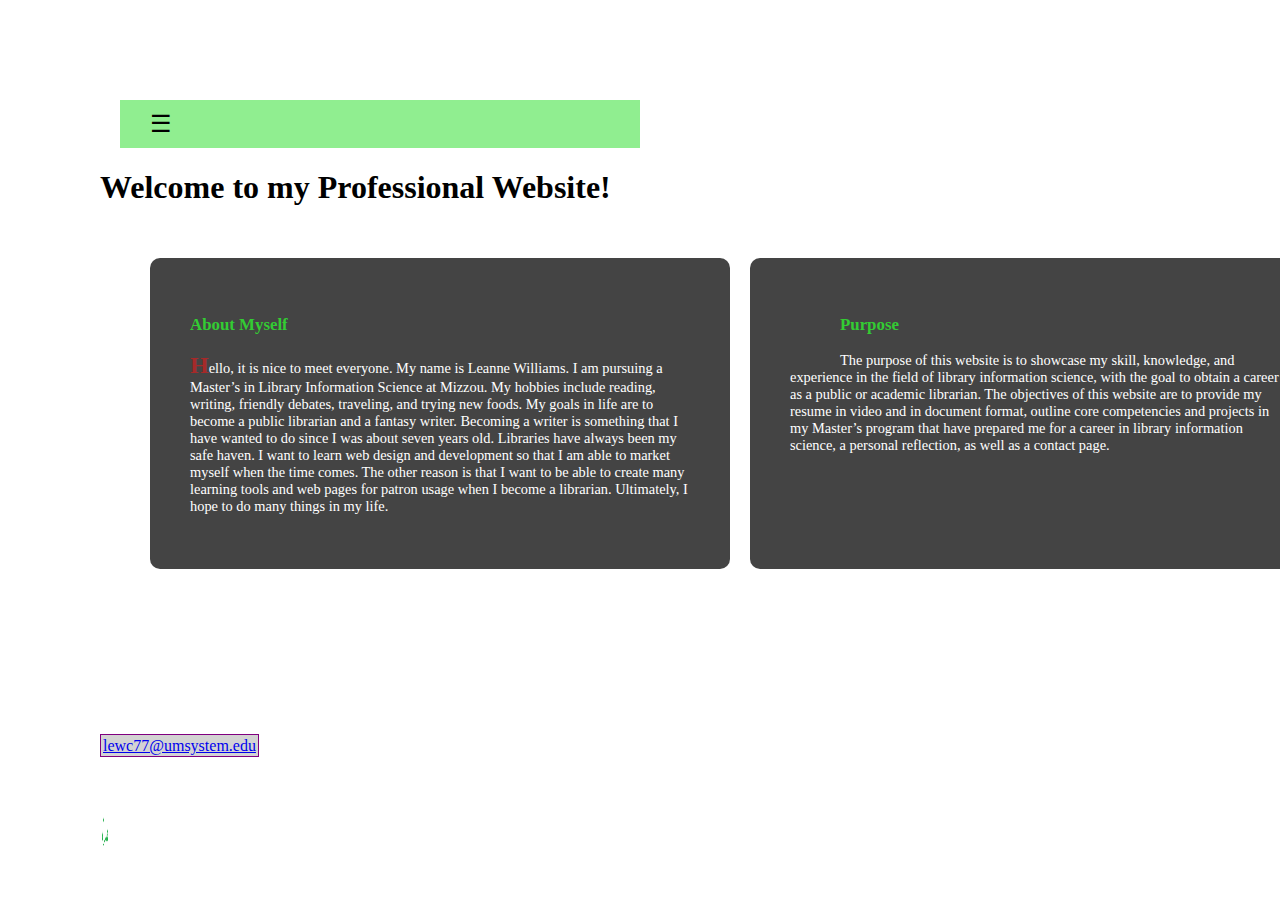
==== islt_7355/index.html @ d22b8504 "Add files via upload" ====
<!--

Title: Leanne's Website
Use: About Myself and Purpose
Author: Leanne Williams
School/Term: Mizzou University, Spring 2023
Developed: March 22, 2023
Tested: March 22, 2023; Passed on Firefox and Chrome browsers.

-->
<!DOCTYPE html>
<html lang="en-US">

<head>
    <meta charset="utf-8">
    <meta name="viewport" content="width=device-width, initial-scale=1">
    <link rel="shortcut icon" type="image/x-icon" href="Images/favicon.ico">
    <title>Leanne's Website</title>
    <link rel="stylesheet" href="style.css">
    <link rel="stylesheet" href="nav.css">
</head>

<body>
    <div class="flex-container">
        <nav>
            <label id="hamburger">&#9776;</label>
            <ul>
                <li class="standard"><a href="index.html"><b>Home</b></a></li>
                <li class="active"><a href="about.html"><b>About</b></a></li>
                <li><a href="projects.html"><b>Projects</b></a>
                    <ul id="mobileHide">
                        <li><a href="#">Link 1</a></li>
                        <li><a href="#">Link 2</a></li>
                        <li><a href="#">Link 3</a></li>
                    </ul>
                </li>
                <li class="lastMobile"><a href="reflection.html"><b>Reflection</b></a></li>
                <li><a href="#"><b>Contact</b></a></li>
            </ul>
        </nav>
    </div>

    <h1>Welcome to my Professional Website!</h1>
    <main>
        <header>
            <div class="wrapper">

                <div class="box a">
                    <h3><b>About Myself</b></h3>
                    <p>Hello, it is nice to meet everyone. My name is Leanne Williams. I am pursuing a Master’s in
                        Library Information Science at Mizzou. My hobbies include reading, writing, friendly debates,
                        traveling, and trying new foods. My goals in life are to become a public librarian and a fantasy
                        writer. Becoming a writer is something that I have wanted to do since I was about seven years
                        old. Libraries have always been my safe haven. I want to learn web design and development so
                        that I am able to market myself when the time comes. The other reason is that I want to be able
                        to create many learning tools and web pages for patron usage when I become a librarian.
                        Ultimately, I hope to do many things in my life.</p>
                </div>

                <div class="box b">
                    <h3><b>Purpose</b></h3>
                    <p>The purpose of this website is to showcase my skill, knowledge, and experience in the field of
                        library information science, with the goal to obtain a career as a public or academic librarian.
                        The objectives of this website are to provide my resume in video and in document format, outline
                        core competencies and projects in my Master’s program that have prepared me for a career in
                        library information science, a personal reflection, as well as a contact page.</p>
                </div>

            </div>
        </header>
        <footer>
            <p>Leanne Williams<br>
                <a href="mailto:lewc77@umsystem.edu">lewc77@umsystem.edu</a><br>
                <em> 2023 Leanne Williams Web Page. All Rights Reserved.</em>
            </p>
            <img src="Leanne_Williams_logo.png" alt="logo" class="logo">
        </footer>
    </main>
</body>

</html>
---- islt_7355/style.css ----
h2,
h3 {
	color: #33cc33;
}

.hide {
	display: none;
}

blockquote{
	font-family: 'Delicious Handrawn', cursive;
	font-size: 20px;
}

a {
	width: 5px;
	padding: 2px;
	margin-left: 0px;

	border: 1px solid purple;
	background-color: lightgrey;
}


/*only the first paragraph first letter is styled*/
div.a p::first-letter {
	font-size: 1.5rem;
	font-weight: bold;
	color: brown;
}

div.b {
	text-indent: 50px;
}

div {
	background-color: lightgrey;
	width: 500px;
	padding: 10px 10px 10px 10px;
	margin: 20px;
}

.flex-container {
	display: flex;
	flex-wrap: nowrap;
	background-color: lightgreen;
}

.flex-container>div {
	background-color: brown;
	width: 100px;
	margin: 10px;
	text-align: center;
	line-height: 75px;
	font-size: 30px;
}

body {
	margin: 100px;
}
.wrapper {
	display: grid;
	   grid-gap: 100px;
	grid-template-columns: [col] 200px [col] 200px [col] 200px [col] 200px  ;
	grid-template-rows: [row] auto [row] auto [row] ;
	background-color: #fff;
	color: #444;
}

.box {
	background-color: #444;
	color: #fff;
	border-radius: 10px;
	padding: 40px;
	font-size: 90%;

}

.a {
	grid-column: col / span 2;
	grid-row: row;
}

.b {
	grid-column: col 3 / span 2;
	grid-row: row;
}

.c {
	grid-column: col;
	grid-row: row 2;
}

.d {
	grid-column: col 2 / span 3;
	grid-row: row 2;
}

.e {
	grid-column: col / span 4;
	grid-row: row 3;
}

#hamburger {
	display: inline;
	padding-left: 20px;
	width: 5px;
	position: relative;
	float: none;
	font-size: 1.5em;
}

footer{
	background-image: url("Images/footer.jpg");
	color: white;
}
footer img{
    width: 20px;
    height: 20px;
}






@media only screen and (max-width: 940px) {
	nav {
		position: relative;
		height: 40px;
		display: block;
		background-color: cadetblue;
		width: 100%;

	}
}

@media print {

	nav {
		display: none;
	}
	body{
		margin: 1in;
		font-family: serif;
		color: black;
		background-color: #fff;
	
	}

	.wrapper {
		display: block;
		margin: 0;
	}

	.hide {
		display: inline-block;
	}

	.resume {
		display: none;
	}

	.box {
		margin: 0;
		
		border-radius: 0px;
		padding: 0px;
		font-size: medium;
	}
	.e .logo{
		display: none;
		
	}
	em{
		display: none;
	}
	.email a{
		text-decoration: none;
	}
	blockquote{
		font-family: 'Delicious Handrawn', cursive;
		font-size: large;
	}
	h2,
h3 {
	color: black;
}
	

}
---- islt_7355/nav.css ----
/* ul li {
    display: inline-block;
    border: 2px solid magenta;
    text-align: center;
    width: 100px;
    list-style-type: none;
    padding: 20px 20px 20px 20px;
    margin-top: 0;
    margin-left: 20px;
    } */
 /*Practicing with Flexbox*/
 ul{
    display: flex;
    flex-direction: row;
    list-style-type: none;
    padding: 0;
    margin: 0;
}

.logo{
    float: left;
    display: inline;
    height: 110px;     
    margin-top: 10px;
    margin-bottom: 5px;
}
li{
    /* background: beige; */
    width: 150px;
    margin: 0 10px 10px 0;
    padding: 5px;
    text-align: center;
}
/*set the standard page class to any <li> that has the class*/
.standard a:link {
    background-color: blueviolet;
}
/*format and position the main navigation menu*/
nav {
    top: 0px;   
}
nav ul {
    list-style-type: none;
    margin: 0;
    padding: 0;
}
nav>ul li {
    position: relative; /*we must add a position to our main navigation bar so we can position a drop-down properly */
    text-align: center;
    font-weight: bold;
    color: darkblue;
    float: left;
}
nav a {
    text-decoration: none;
    display: inline-block;
    border: 2px dotted darkgreen;
    padding: 15px 15px 15px 15px;
    width: 100px; /*this is important to set so our drop-down doesn't go across the page*/
    margin: 2px;
}

/*format all navigation <a> elements*/
nav a:link{
    background-color: whitesmoke;
}
nav a:hover, nav a:focus {
    background-color: brown;
}

/*position sub-menu or drop-down*/
nav ul>li ul {
    position: absolute;
    top: 100%;
    display: none;
}
nav ul ul li {
    float:none;
}

/*special hover to display the drop-down*/
nav>ul>li:hover>ul{
    display: block;
}


nav ul, nav:active ul {
    display: none;
    position: absolute;
    padding: 20px 20px 20px 0px;
    top: 20px;
        }
nav:hover ul {
    display: block;
}
    nav:hover #mobileHide {
    display: none;
}
nav li {
    text-align: center;
    padding: 0;
    margin: 0;
}
nav>ul li {
text-align: left;
font-weight: bold;
color: darkmagenta;
float: left;
}
nav a {
text-decoration: none;
display: inline-block;
border-top: none;
border-bottom: none;
padding: 15px 0px 15px 35px;
width: 240px;
margin-bottom: 2px;
}
nav .lastMobile {border-bottom: none;}
nav ul li ul {
    display:none;
}
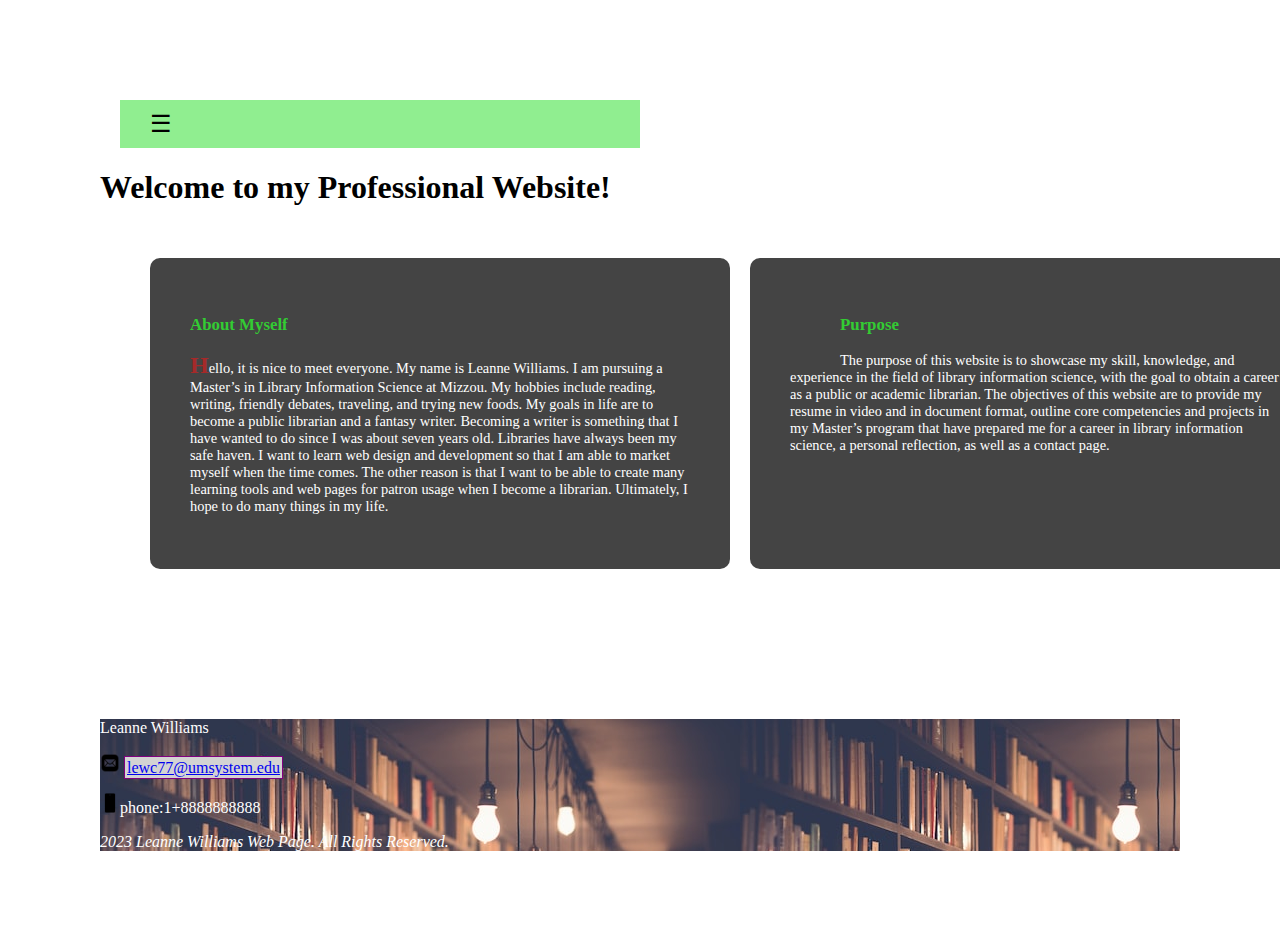
==== commit 45df2b08: "Add files via upload" ====
--- a/islt_7355/index.html
+++ b/islt_7355/index.html
@@ -69,11 +69,12 @@
             </div>
         </header>
         <footer>
-            <p>Leanne Williams<br>
-                <a href="mailto:lewc77@umsystem.edu">lewc77@umsystem.edu</a><br>
-                <em> 2023 Leanne Williams Web Page. All Rights Reserved.</em>
-            </p>
-            <img src="Leanne_Williams_logo.png" alt="logo" class="logo">
+            <p>Leanne Williams<br></p>
+            <img class="pic" src="Images/email.png" alt="email"/>
+            <a href="mailto:lewc77@umsystem.edu">lewc77@umsystem.edu</a><br>
+           
+            <p class="phone"> <img class="pic" src="Images/phone.png" alt="phone"/>phone:1+8888888888 </p>
+            <em> 2023 Leanne Williams Web Page. All Rights Reserved.</em>
         </footer>
     </main>
 </body>
--- a/islt_7355/style.css
+++ b/islt_7355/style.css
@@ -114,11 +114,24 @@
 	background-image: url("Images/footer.jpg");
 	color: white;
 }
+footer div{
+	background-color: transparent;
+}
+
+footer .logo {
+	width: 100px;
+	height: auto;
+}
 footer img{
     width: 20px;
     height: 20px;
 }
 
+footer img:hover {
+    -ms-transform: scale(2.5);
+    -webkit-transform: scale(2.5);
+    transform: scale(2.5);
+}
 
 
 
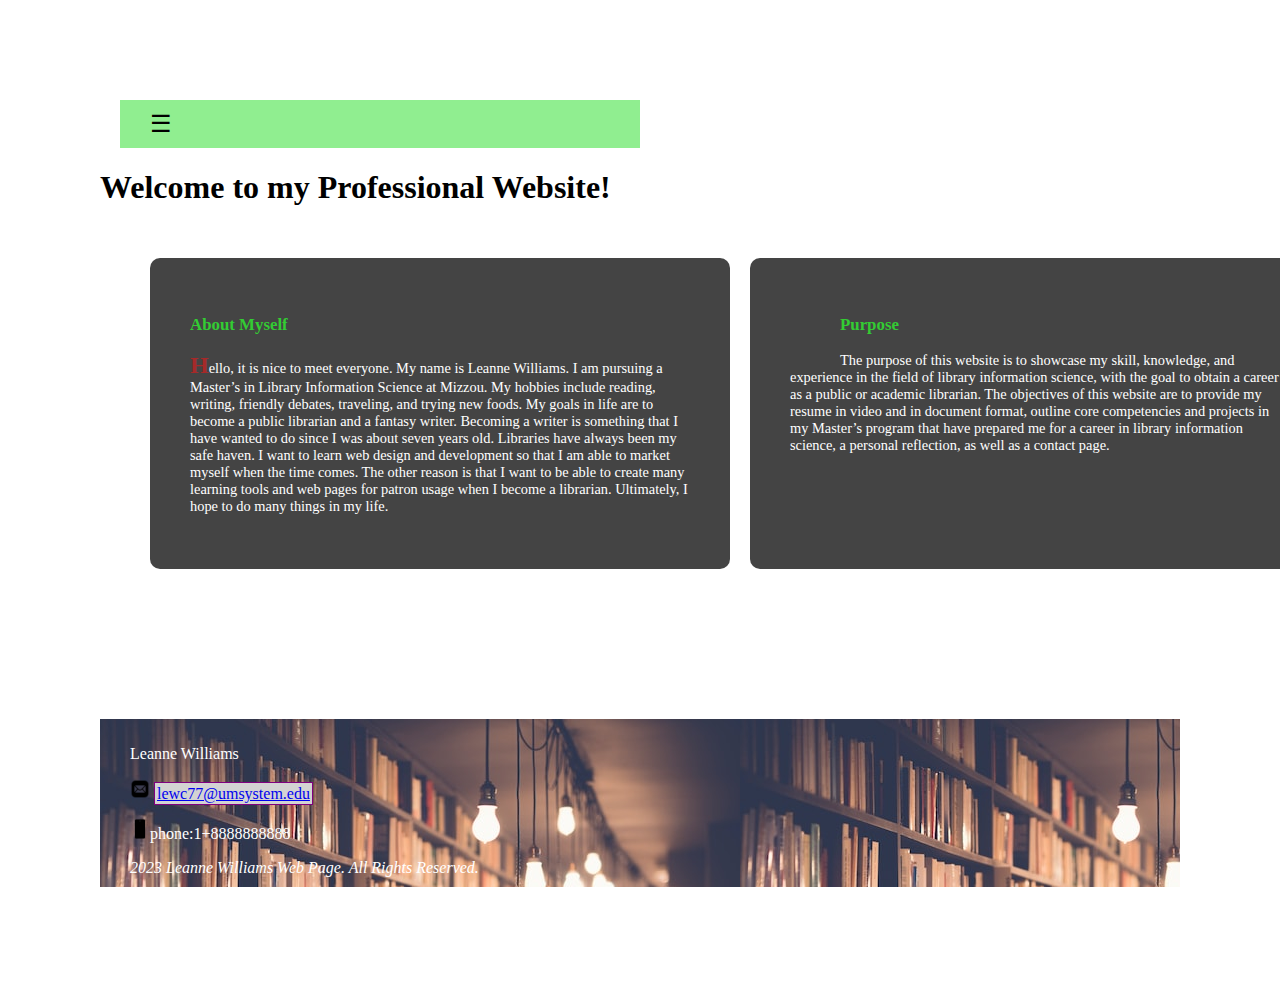
==== commit dc9dc5b1: "Add files via upload" ====
--- a/islt_7355/index.html
+++ b/islt_7355/index.html
@@ -69,12 +69,13 @@
             </div>
         </header>
         <footer>
+            <div class="e">
             <p>Leanne Williams<br></p>
             <img class="pic" src="Images/email.png" alt="email"/>
             <a href="mailto:lewc77@umsystem.edu">lewc77@umsystem.edu</a><br>
-           
             <p class="phone"> <img class="pic" src="Images/phone.png" alt="phone"/>phone:1+8888888888 </p>
             <em> 2023 Leanne Williams Web Page. All Rights Reserved.</em>
+        </div>
         </footer>
     </main>
 </body>
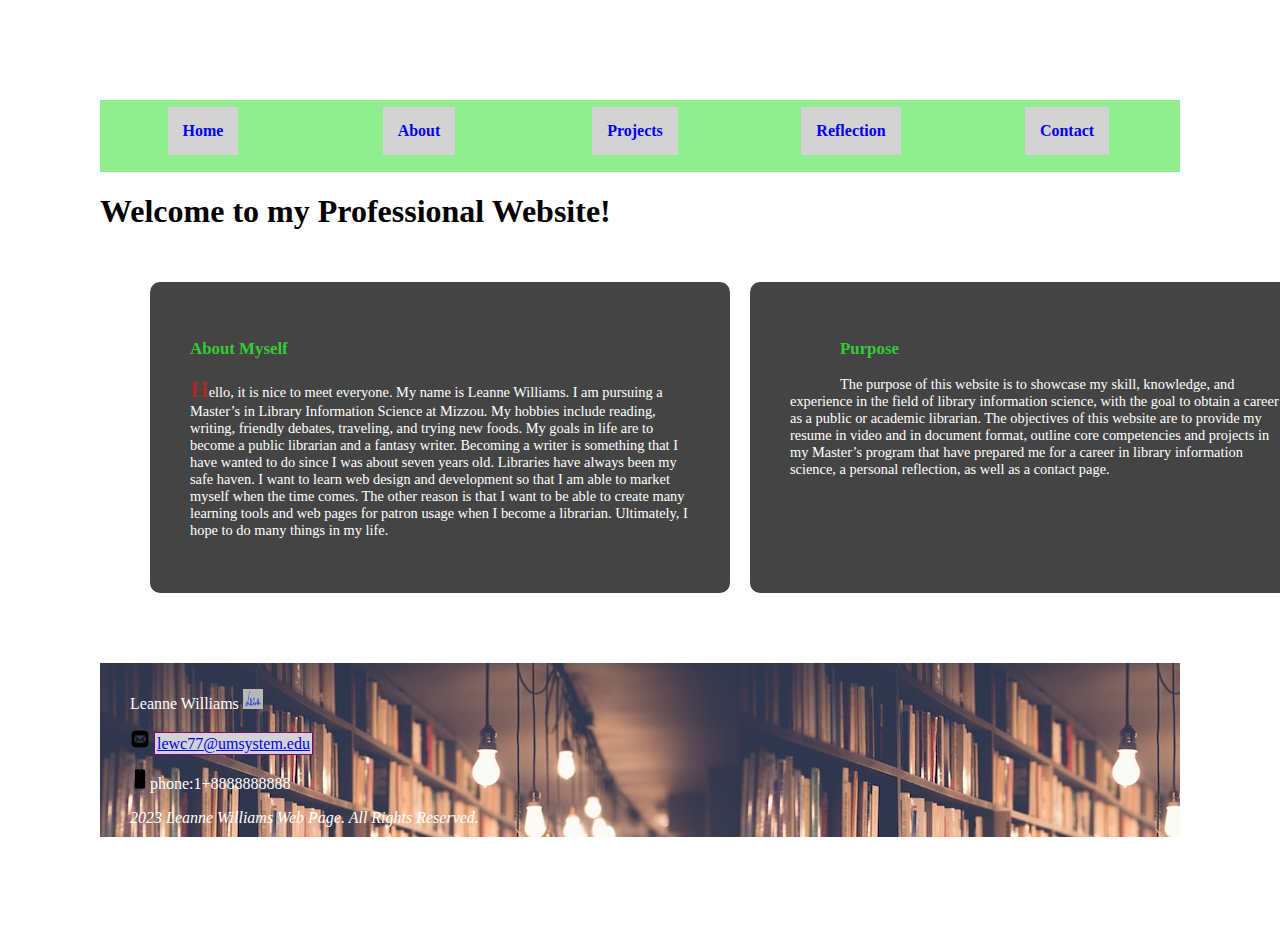
==== commit 90cea873: "Add files via upload" ====
--- a/islt_7355/index.html
+++ b/islt_7355/index.html
@@ -21,24 +21,22 @@
 </head>
 
 <body>
-    <div class="flex-container">
-        <nav>
-            <label id="hamburger">&#9776;</label>
-            <ul>
-                <li class="standard"><a href="index.html"><b>Home</b></a></li>
-                <li class="active"><a href="about.html"><b>About</b></a></li>
-                <li><a href="projects.html"><b>Projects</b></a>
-                    <ul id="mobileHide">
-                        <li><a href="#">Link 1</a></li>
-                        <li><a href="#">Link 2</a></li>
-                        <li><a href="#">Link 3</a></li>
-                    </ul>
-                </li>
-                <li class="lastMobile"><a href="reflection.html"><b>Reflection</b></a></li>
-                <li><a href="#"><b>Contact</b></a></li>
-            </ul>
-        </nav>
-    </div>
+
+    <nav>
+        <ul>
+            <li class="standard"><a href="index.html"><b>Home</b></a></li>
+            <li class="active"><a href="about.html"><b>About</b></a></li>
+            <li id="projects"><a href="projects.html"><b>Projects</b></a>
+                <ul class="mobileHide">
+                    <li><a href="projects.html#pathfinder">Project 1</a></li>
+                    <li><a href="projects.html#digital">Project 2</a></li>
+                    <li><a href="projects.html#library">Project 3</a></li>
+                </ul>
+            </li>
+            <li class="lastMobile"><a href="reflection.html"><b>Reflection</b></a></li>
+            <li><a href="#"><b>Contact</b></a></li>
+        </ul>
+    </nav>
 
     <h1>Welcome to my Professional Website!</h1>
     <main>
@@ -70,12 +68,12 @@
         </header>
         <footer>
             <div class="e">
-            <p>Leanne Williams<br></p>
-            <img class="pic" src="Images/email.png" alt="email"/>
-            <a href="mailto:lewc77@umsystem.edu">lewc77@umsystem.edu</a><br>
-            <p class="phone"> <img class="pic" src="Images/phone.png" alt="phone"/>phone:1+8888888888 </p>
-            <em> 2023 Leanne Williams Web Page. All Rights Reserved.</em>
-        </div>
+                <p>Leanne Williams <img src="Images/sign.jpg" /><br></p>
+                <img class="pic" src="Images/email.png" alt="email" />
+                <a href="mailto:lewc77@umsystem.edu">lewc77@umsystem.edu</a><br>
+                <p class="phone"> <img class="pic" src="Images/phone.png" alt="phone" />phone:1+8888888888 </p>
+                <em> 2023 Leanne Williams Web Page. All Rights Reserved.</em>
+            </div>
         </footer>
     </main>
 </body>
--- a/islt_7355/style.css
+++ b/islt_7355/style.css
@@ -7,7 +7,7 @@
 	display: none;
 }
 
-blockquote{
+blockquote {
 	font-family: 'Delicious Handrawn', cursive;
 	font-size: 20px;
 }
@@ -40,29 +40,39 @@
 	margin: 20px;
 }
 
-.flex-container {
+/* .flex-container {
 	display: flex;
 	flex-wrap: nowrap;
 	background-color: lightgreen;
-}
-
-.flex-container>div {
+} */
+
+/* .flex-container>div {
 	background-color: brown;
 	width: 100px;
 	margin: 10px;
 	text-align: center;
 	line-height: 75px;
 	font-size: 30px;
-}
+} */
 
 body {
 	margin: 100px;
 }
+
+.myself {
+	width: 200px;
+	height: 200px;
+	margin: 0px;
+	border-radius: 50%;
+}
+
+
+
 .wrapper {
 	display: grid;
-	   grid-gap: 100px;
-	grid-template-columns: [col] 200px [col] 200px [col] 200px [col] 200px  ;
-	grid-template-rows: [row] auto [row] auto [row] ;
+	grid-gap: 20px 100px;
+	grid-template-columns: [col] 200px [col] 200px [col] 200px [col] 200px;
+	grid-template-rows: [row] auto [row] auto [row];
 	background-color: #fff;
 	color: #444;
 }
@@ -110,11 +120,12 @@
 	font-size: 1.5em;
 }
 
-footer{
+footer {
 	background-image: url("Images/footer.jpg");
 	color: white;
 }
-footer div{
+
+footer div {
 	background-color: transparent;
 }
 
@@ -122,15 +133,16 @@
 	width: 100px;
 	height: auto;
 }
-footer img{
-    width: 20px;
-    height: 20px;
+
+footer img {
+	width: 20px;
+	height: 20px;
 }
 
 footer img:hover {
-    -ms-transform: scale(2.5);
-    -webkit-transform: scale(2.5);
-    transform: scale(2.5);
+	-ms-transform: scale(2.5);
+	-webkit-transform: scale(2.5);
+	transform: scale(2.5);
 }
 
 
@@ -138,14 +150,38 @@
 
 
 @media only screen and (max-width: 940px) {
-	nav {
+
+	/* nav {
 		position: relative;
 		height: 40px;
 		display: block;
 		background-color: cadetblue;
 		width: 100%;
 
-	}
+	} */
+	.wrapper {
+		display: flex;
+		flex-direction: column;
+		background-color: #fff;
+		color: #444;
+
+	}
+
+	.box {
+		background-color: #444;
+		color: #fff;
+
+		padding: 40px;
+
+
+	}
+
+	.box a {
+		display: flex;
+	}
+
+
+
 }
 
 @media print {
@@ -153,12 +189,13 @@
 	nav {
 		display: none;
 	}
-	body{
+
+	body {
 		margin: 1in;
 		font-family: serif;
 		color: black;
 		background-color: #fff;
-	
+
 	}
 
 	.wrapper {
@@ -176,29 +213,34 @@
 
 	.box {
 		margin: 0;
-		
+
 		border-radius: 0px;
 		padding: 0px;
 		font-size: medium;
 	}
-	.e .logo{
-		display: none;
-		
-	}
-	em{
-		display: none;
-	}
-	.email a{
+
+	.e .logo {
+		display: none;
+
+	}
+
+	em {
+		display: none;
+	}
+
+	.email a {
 		text-decoration: none;
 	}
-	blockquote{
+
+	blockquote {
 		font-family: 'Delicious Handrawn', cursive;
 		font-size: large;
 	}
+
 	h2,
-h3 {
-	color: black;
-}
-	
+	h3 {
+		color: black;
+	}
+
 
 }--- a/islt_7355/nav.css
+++ b/islt_7355/nav.css
@@ -1,15 +1,9 @@
-/* ul li {
-    display: inline-block;
-    border: 2px solid magenta;
-    text-align: center;
-    width: 100px;
-    list-style-type: none;
-    padding: 20px 20px 20px 20px;
-    margin-top: 0;
-    margin-left: 20px;
-    } */
- /*Practicing with Flexbox*/
- ul{
+nav {
+    display: block;
+    background-color: lightgreen;
+}
+
+nav ul {
     display: flex;
     flex-direction: row;
     list-style-type: none;
@@ -17,108 +11,49 @@
     margin: 0;
 }
 
-.logo{
-    float: left;
-    display: inline;
-    height: 110px;     
-    margin-top: 10px;
-    margin-bottom: 5px;
-}
-li{
+nav ul li {
+
     /* background: beige; */
-    width: 150px;
+    width: 200px;
     margin: 0 10px 10px 0;
     padding: 5px;
     text-align: center;
+
 }
-/*set the standard page class to any <li> that has the class*/
-.standard a:link {
-    background-color: blueviolet;
-}
-/*format and position the main navigation menu*/
-nav {
-    top: 0px;   
-}
-nav ul {
-    list-style-type: none;
-    margin: 0;
-    padding: 0;
-}
-nav>ul li {
-    position: relative; /*we must add a position to our main navigation bar so we can position a drop-down properly */
-    text-align: center;
-    font-weight: bold;
-    color: darkblue;
-    float: left;
-}
+
 nav a {
     text-decoration: none;
     display: inline-block;
-    border: 2px dotted darkgreen;
+    border: 2px none black;
     padding: 15px 15px 15px 15px;
-    width: 100px; /*this is important to set so our drop-down doesn't go across the page*/
+    width: auto;
+    /*this is important to set so our drop-down doesn't go across the page*/
     margin: 2px;
 }
 
-/*format all navigation <a> elements*/
-nav a:link{
-    background-color: whitesmoke;
-}
-nav a:hover, nav a:focus {
-    background-color: brown;
+.mobileHide {
+    display: none;
 }
 
-/*position sub-menu or drop-down*/
-nav ul>li ul {
-    position: absolute;
-    top: 100%;
-    display: none;
-}
-nav ul ul li {
-    float:none;
+#projects:hover>.mobileHide {
+    display: flex;
+    flex-direction: row;
 }
 
-/*special hover to display the drop-down*/
-nav>ul>li:hover>ul{
-    display: block;
-}
+@media only screen and (max-width: 940px) {
+    nav ul {
+        display: flex;
+        flex-direction: column;
+        list-style-type: none;
+        padding: 0;
+        margin: 0;
+    }
 
+    nav ul li {
+        width: auto;
+        margin: auto;
+        padding: 5px;
+        text-align: center;
 
-nav ul, nav:active ul {
-    display: none;
-    position: absolute;
-    padding: 20px 20px 20px 0px;
-    top: 20px;
-        }
-nav:hover ul {
-    display: block;
-}
-    nav:hover #mobileHide {
-    display: none;
-}
-nav li {
-    text-align: center;
-    padding: 0;
-    margin: 0;
-}
-nav>ul li {
-text-align: left;
-font-weight: bold;
-color: darkmagenta;
-float: left;
-}
-nav a {
-text-decoration: none;
-display: inline-block;
-border-top: none;
-border-bottom: none;
-padding: 15px 0px 15px 35px;
-width: 240px;
-margin-bottom: 2px;
-}
-nav .lastMobile {border-bottom: none;}
-nav ul li ul {
-    display:none;
-}
-
-
+    }
+}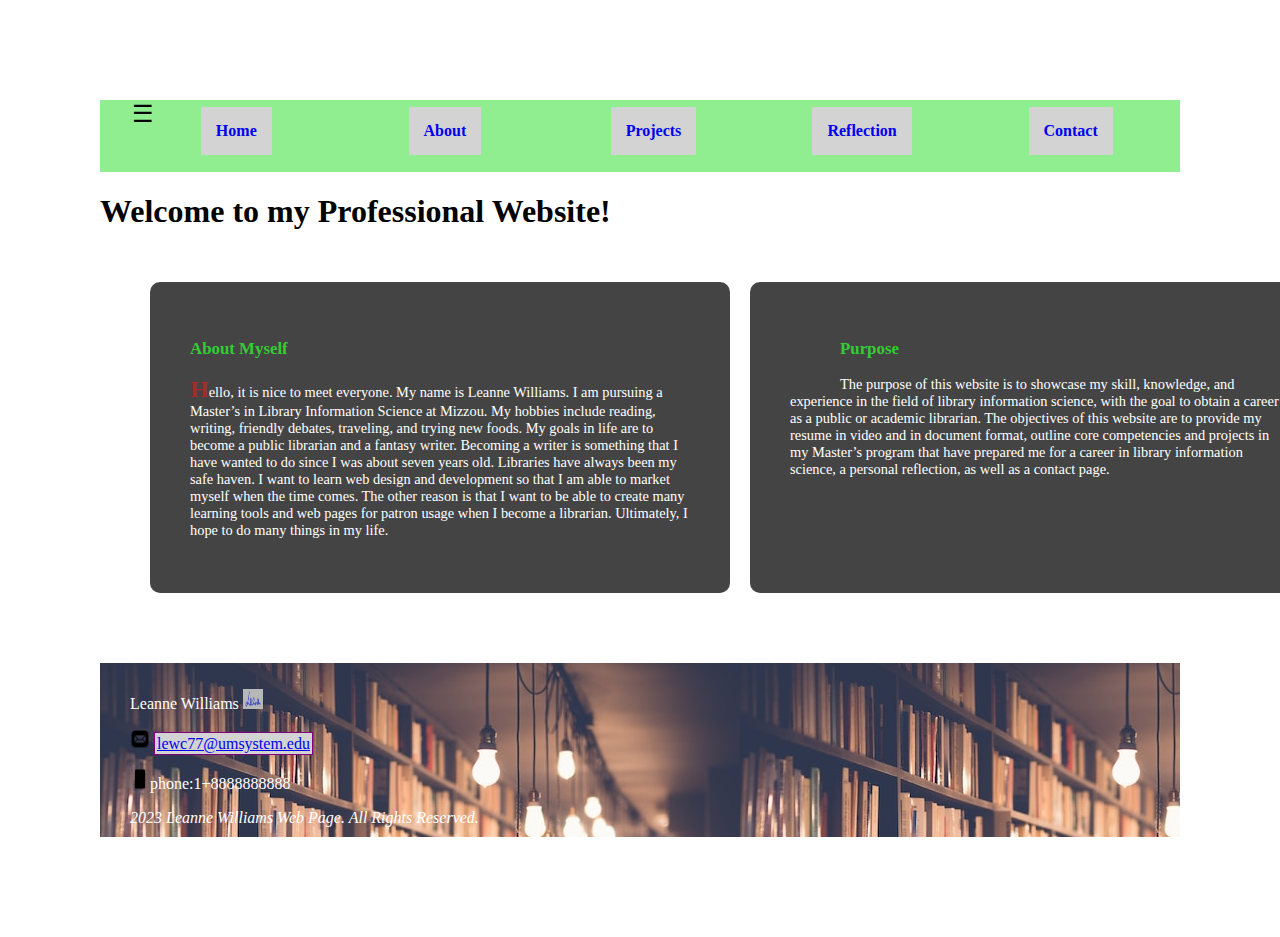
==== commit 1c1900e0: "Add files via upload" ====
--- a/islt_7355/index.html
+++ b/islt_7355/index.html
@@ -4,8 +4,8 @@
 Use: About Myself and Purpose
 Author: Leanne Williams
 School/Term: Mizzou University, Spring 2023
-Developed: March 22, 2023
-Tested: March 22, 2023; Passed on Firefox and Chrome browsers.
+Developed: April 23, 2023
+Tested: April 23, 2023; Passed on Firefox and Chrome browsers.
 
 -->
 <!DOCTYPE html>
@@ -24,6 +24,7 @@
 
     <nav>
         <ul>
+            <label id="hamburger">&#9776;</label>
             <li class="standard"><a href="index.html"><b>Home</b></a></li>
             <li class="active"><a href="about.html"><b>About</b></a></li>
             <li id="projects"><a href="projects.html"><b>Projects</b></a>
@@ -34,7 +35,7 @@
                 </ul>
             </li>
             <li class="lastMobile"><a href="reflection.html"><b>Reflection</b></a></li>
-            <li><a href="#"><b>Contact</b></a></li>
+            <li><a href="contact.html"><b>Contact</b></a></li>
         </ul>
     </nav>
 
@@ -68,10 +69,10 @@
         </header>
         <footer>
             <div class="e">
-                <p>Leanne Williams <img src="Images/sign.jpg" /><br></p>
+                <p>Leanne Williams <img src="Images/sign.jpg" alt="signature"/><br></p>
                 <img class="pic" src="Images/email.png" alt="email" />
                 <a href="mailto:lewc77@umsystem.edu">lewc77@umsystem.edu</a><br>
-                <p class="phone"> <img class="pic" src="Images/phone.png" alt="phone" />phone:1+8888888888 </p>
+                <p class="phone"> <img class="pic" src="Images/phone.png" alt="phone"/>phone:1+8888888888 </p>
                 <em> 2023 Leanne Williams Web Page. All Rights Reserved.</em>
             </div>
         </footer>
--- a/islt_7355/style.css
+++ b/islt_7355/style.css
@@ -145,9 +145,105 @@
 	transform: scale(2.5);
 }
 
-
-
-
+/*contact starts */
+
+label {
+	font-size: 0.85em;
+	margin-left: 12px;
+}
+
+
+input[type=text],
+input[type=email],
+textarea {
+	width: 100%;
+	padding: 12px;
+	border: 1px solid #ccc;
+	border-radius: 4px;
+	box-sizing: border-box;
+	margin-top: 6px;
+	margin-bottom: 16px;
+	resize: vertical;
+}
+
+input[type=text]:focus,
+input[type=email]:focus,
+textarea:focus {
+	border: 1px solid green;
+}
+
+
+input[type=submit] {
+	background: #64B5F6;
+	margin: 0 auto;
+	outline: 0;
+	color: white;
+	border: 0;
+	padding: 12px 24px;
+	border-radius: 4px;
+	transition: all ease-in-out 0.1s;
+	position: relative;
+	display: inline-block;
+	text-align: center;
+}
+
+
+input[type=submit]:focus {
+	background: #A5D6A7;
+	color: whitesmoke;
+}
+
+
+input[type=submit]:hover {
+	background: #2196F3;
+}
+
+
+.center {
+	text-align: center;
+}
+
+/*contact ends*/
+
+/*table starts*/
+
+.styled-table {
+	width: 100%;
+	border-collapse: collapse;
+	margin: 25px 0;
+	font-size: 0.9em;
+	font-family: sans-serif;
+	box-shadow: 0 0 20px rgba(0, 0, 0, 0.15);
+
+}
+
+.styled-table thead tr {
+	background-color: rgb(13, 37, 2);
+	color: #ffffff;
+
+}
+
+tr:nth-child(even) {
+	background-color: #dddddd;
+}
+
+.styled-table th,
+.styled-table td {
+	padding: 12px 15px;
+	border: 1px solid rgb(0, 0, 0);
+}
+
+.styled-table {
+	flex-direction: column;
+	flex-wrap: wrap;
+	text-align: center;
+}
+
+caption {
+	font-weight: bold;
+}
+
+/*table ends*/
 
 @media only screen and (max-width: 940px) {
 
--- a/islt_7355/nav.css
+++ b/islt_7355/nav.css
@@ -40,6 +40,15 @@
     flex-direction: row;
 }
 
+.hamburger {
+    display: inline;
+    padding-left: 20px;
+    width: 5px;
+    position:relative;
+    float:none;
+    font-size: 1.5em;
+}
+
 @media only screen and (max-width: 940px) {
     nav ul {
         display: flex;
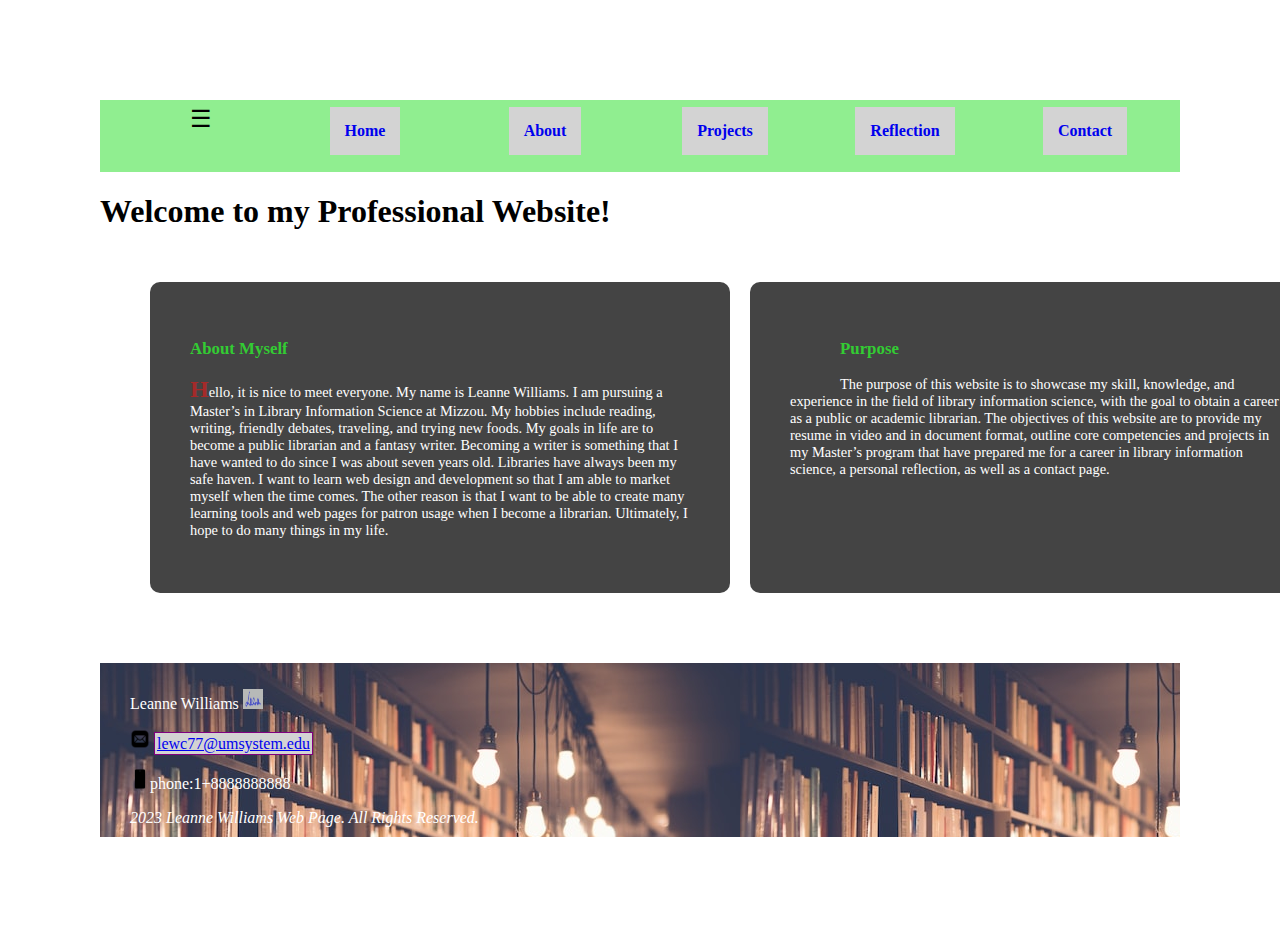
==== commit ac471f65: "Add files via upload" ====
--- a/islt_7355/index.html
+++ b/islt_7355/index.html
@@ -4,8 +4,8 @@
 Use: About Myself and Purpose
 Author: Leanne Williams
 School/Term: Mizzou University, Spring 2023
-Developed: April 23, 2023
-Tested: April 23, 2023; Passed on Firefox and Chrome browsers.
+Developed: April 27, 2023
+Tested: April 27, 2023 Passed on Firefox and Chrome browsers.
 
 -->
 <!DOCTYPE html>
@@ -24,7 +24,7 @@
 
     <nav>
         <ul>
-            <label id="hamburger">&#9776;</label>
+            <li><label id="hamburger">&#9776;</label></li>
             <li class="standard"><a href="index.html"><b>Home</b></a></li>
             <li class="active"><a href="about.html"><b>About</b></a></li>
             <li id="projects"><a href="projects.html"><b>Projects</b></a>
@@ -78,5 +78,4 @@
         </footer>
     </main>
 </body>
-
 </html>